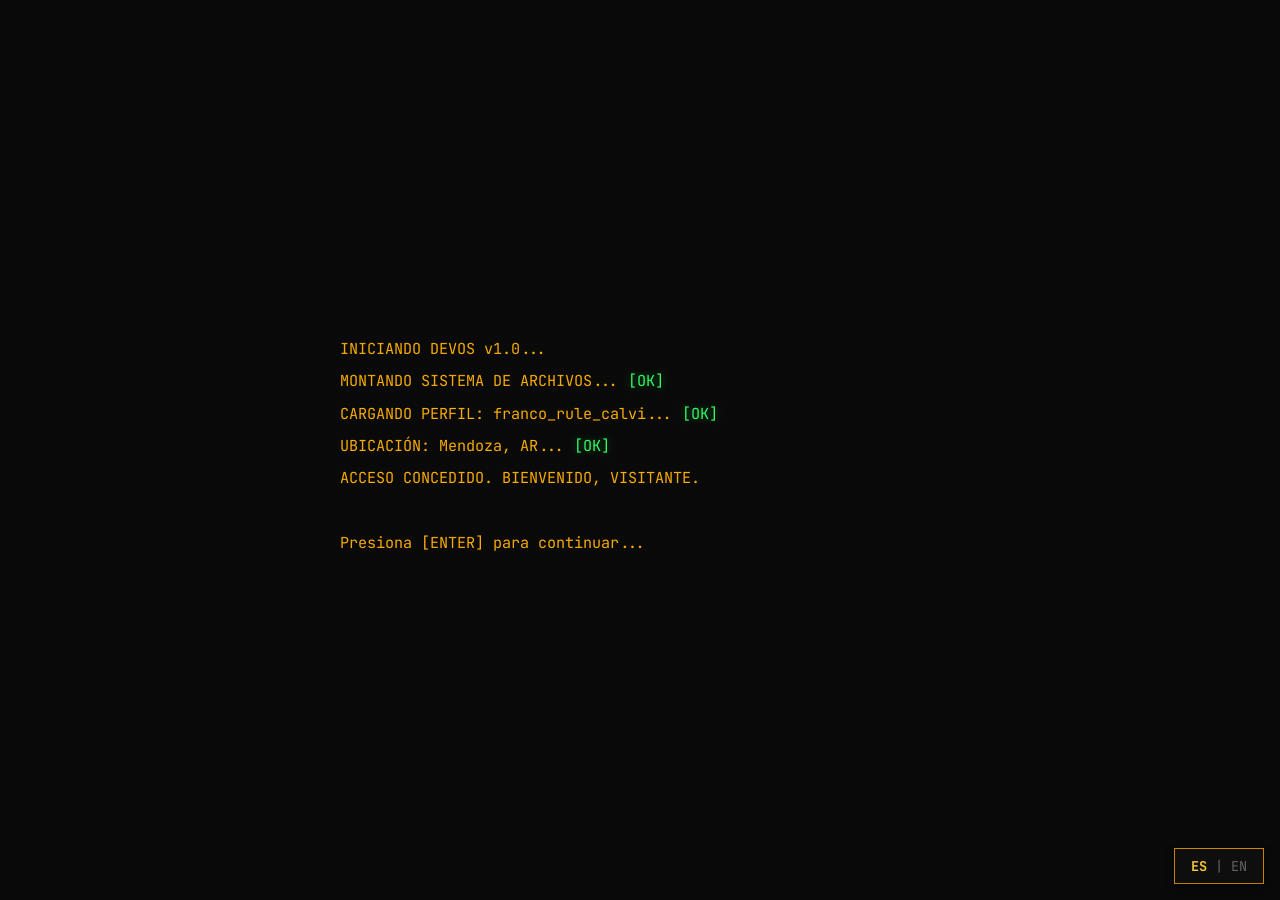
==== public/index.html @ 3027f8ce "Mejora en ASCII art" ====
<!DOCTYPE html>
<html lang="es">
<head>
    <meta charset="UTF-8">
    <meta name="viewport" content="width=device-width, initial-scale=1.0">
    <meta name="description" content="Desarrollador Backend especializado en Laravel, PHP y procesamiento de datos">
    <title>franco@dev - Backend Developer | Laravel | Data Processing</title>
    <link rel="preconnect" href="https://fonts.googleapis.com">
    <link rel="preconnect" href="https://fonts.gstatic.com" crossorigin>
    <link href="https://fonts.googleapis.com/css2?family=JetBrains+Mono:wght@400;500;700&display=swap" rel="stylesheet">
    <link rel="stylesheet" href="styles.css">
</head>
<body>
    <!-- Language Toggle -->
    <button id="lang-toggle" class="lang-toggle" aria-label="Cambiar idioma">
        <span class="lang-current" data-lang="es">ES</span>
        <span class="lang-separator">|</span>
        <span class="lang-option" data-lang="en">EN</span>
    </button>

    <!-- Boot Screen -->
    <div id="boot-screen" class="boot-screen">
        <div class="boot-content">
            <div class="boot-line" data-i18n="boot.init">INICIANDO DEVOS v1.0...</div>
            <div class="boot-line"><span data-i18n="boot.mount">MONTANDO SISTEMA DE ARCHIVOS</span>... <span class="success">[OK]</span></div>
            <div class="boot-line"><span data-i18n="boot.loading">CARGANDO PERFIL</span>: franco_rule_calvi... <span class="success">[OK]</span></div>
            <div class="boot-line"><span data-i18n="boot.location">UBICACIÓN</span>: Mendoza, AR... <span class="success">[OK]</span></div>
            <div class="boot-line" data-i18n="boot.access">ACCESO CONCEDIDO. BIENVENIDO, VISITANTE.</div>
            <div class="boot-line">&nbsp;</div>
            <div class="boot-line blink" data-i18n="boot.press">Presiona [ENTER] para continuar...</div>
        </div>
    </div>

    <!-- Main Terminal -->
    <div id="terminal" class="terminal hidden">
        <!-- Hero Header with FRC ASCII -->
        <header class="hero-header">
            <div class="frc-ascii">      ___           ___           ___     
     /\__\         /\  \         /\__\    
    /:/ _/_       /::\  \       /:/  /    
   /:/ /\__\     /:/\:\__\     /:/  /     
  /:/ /:/  /    /:/ /:/  /    /:/  /  ___ 
 /:/_/:/  /    /:/_/:/__/___ /:/__/  /\__\
 \:\/:/  /     \:\/:::::/  / \:\  \ /:/  /
  \::/__/       \::/~~/~~~~   \:\  /:/  / 
   \:\  \        \:\~~\        \:\/:/  /  
    \:\__\        \:\__\        \::/  /   
     \/__/         \/__/         \/__/    </div>
            <div class="hero-content">
                <div class="hero-prompt">franco@dev:~$ <span class="command">whoami</span></div>
                <h1 class="hero-name">Franco Rule Calvi</h1>
                <p class="hero-tagline">
                    <span>Backend Developer</span>
                    <span class="separator">|</span>
                    <span>Laravel</span>
                    <span class="separator">|</span>
                    <span>Data Processing</span>
                </p>
            </div>
        </header>

        <!-- Legacy tagline (hidden, kept for JS compatibility) -->
        <h1 class="tagline" data-i18n-key="tagline" style="display: none;">Backend Developer | Laravel | Data Processing</h1>

        <!-- About Section -->
        <section class="section" id="about">
            <div class="command-line">
                <span class="prompt">franco@dev:~$</span>
                <span class="command">cat about.txt</span>
                <span class="section-separator"></span>
            </div>
            <div class="output">
                <noscript>
                    <span>La curiosidad es mi motor principal. No me conformo con 'que funcione' - quiero entender POR QUÉ funciona.</span>
                    <span>Soy un firme creyente de que el compromiso y la empatía son los mejores aliados en el trabajo en equipo.</span>
                    <span>En el código encuentro el equilibrio perfecto entre lógica, creatividad y utilidad.</span>
                    <span>Ubicación: Mendoza, Argentina | Idiomas: Español (nativo) | English (upper-intermediate)</span>
                    <span><a href="mailto:hola@frulecalvi.ar" class="contact-link">hola@frulecalvi.ar</a></span>
                </noscript>
                <div class="typewriter" data-i18n-key="about.curiosity"></div>
                <div class="typewriter-spacer delay-1"></div>
                <div class="typewriter delay-1" data-i18n-key="about.teamwork"></div>
                <div class="typewriter-spacer delay-2"></div>
                <div class="typewriter delay-2" data-i18n-key="about.balance"></div>
                <div class="typewriter-spacer delay-3"></div>
                <div class="typewriter delay-3" data-i18n-key="about.locationFull" data-prefix-i18n="about.locationLabel"></div>
                <div class="typewriter delay-3" data-i18n-key="about.languagesFull" data-prefix-i18n="about.languagesLabel"></div>
            </div>
        </section>

        <!-- Formation Section -->
        <section class="section" id="formation">
            <div class="command-line">
                <span class="prompt">franco@dev:~$</span>
                <span class="command">cat education.md</span>
                <span class="section-separator"></span>
            </div>
            <div class="output">
                <noscript>
                    <div class="formation-block">
                        <h3>CAMINO AUTODIDACTA</h3>
                        <div>Inicié en 2005, a los 13 años, con un CD del viejo SuSE Linux que llegó a casa.</div>
                        <div>Aprendí leyendo manpages con conexión dial-up. Durante mi adolescencia mantuve un blog sobre Linux y participé en foros e intercambios con la comunidad de blogueros de Linux en español.</div>
                        <div>Mi paso por la Escuela de Comercio Martín Zapata (UNCuyo) me introdujo al mundo de la web y el desarrollo de aplicaciones, consolidando mi camino en la programación.</div>
                    </div>
                    <div class="formation-block">
                        <h3>FORMACIÓN ACADÉMICA</h3>
                        <div>Actualmente me encuentro cursando la Licenciatura en Análisis y Gestión de Datos en la Universidad Nacional de San Luis.</div>
                    </div>
                </noscript>
                <div class="formation-block">
                    <h3 class="typewriter" data-i18n-key="formation.selfTaught.title"></h3>
                    <div class="typewriter delay-1" data-i18n-key="formation.selfTaught.desc1"></div>
                    <div class="typewriter delay-2" data-i18n-key="formation.selfTaught.desc2"></div>
                    <div class="typewriter delay-3" data-i18n-key="formation.selfTaught.desc3"></div>
                </div>
                <div class="formation-block">
                    <h3 class="typewriter delay-2" data-i18n-key="formation.academic.title"></h3>
                    <div class="typewriter delay-3" data-i18n-key="formation.academic.desc1"></div>
                </div>
            </div>
        </section>

        <!-- Stack Section -->
        <section class="section" id="stack">
            <div class="command-line">
                <span class="prompt">franco@dev:~$</span>
                <span class="command">ls -la stack/</span>
                <span class="section-separator"></span>
            </div>
            <div class="output">
                <div class="stack-category">
                    <span class="stack-category-icon">◈</span>
                    <span class="stack-category-title" data-i18n-key="stack.coreTitle">Core Technologies</span>
                    <span class="stack-category-count">7 items</span>
                </div>
                <noscript>
                    <div class="file-entry principal">
                        <span class="permissions">-rwxr-xr-x</span>
                        <span class="filename">php8</span>
                        <span class="progress-bar"><span class="fill" style="width: 100%"></span></span>
                        <span class="level">Experiencia sólida</span>
                    </div>
                    <div class="file-entry principal">
                        <span class="permissions">-rwxr-xr-x</span>
                        <span class="filename">laravel</span>
                        <span class="progress-bar"><span class="fill" style="width: 85%"></span></span>
                        <span class="level">Framework principal</span>
                    </div>
                    <div class="file-entry principal">
                        <span class="permissions">-rwxr-x---</span>
                        <span class="filename">mysql/rdbms</span>
                        <span class="progress-bar"><span class="fill" style="width: 80%"></span></span>
                        <span class="level">Diseño y optimización</span>
                    </div>
                    <div class="file-entry principal">
                        <span class="permissions">-rwxrwxrwx</span>
                        <span class="filename">linux</span>
                        <span class="progress-bar"><span class="fill" style="width: 85%"></span></span>
                        <span class="level">Daily driver</span>
                    </div>
                    <div class="file-entry principal">
                        <span class="permissions">-rwxr-xr-x</span>
                        <span class="filename">git</span>
                        <span class="progress-bar"><span class="fill" style="width: 90%"></span></span>
                        <span class="level">Colaboración</span>
                    </div>
                    <div class="file-entry principal">
                        <span class="permissions">-rwxr-x---</span>
                        <span class="filename">docker</span>
                        <span class="progress-bar"><span class="fill" style="width: 75%"></span></span>
                        <span class="level">Contenedores</span>
                    </div>
                    <div class="file-entry principal">
                        <span class="permissions">-rwxr-xr-x</span>
                        <span class="filename">phpunit</span>
                        <span class="progress-bar"><span class="fill" style="width: 60%"></span></span>
                        <span class="level">TDD</span>
                    </div>
                </noscript>
                <div class="file-entry principal">
                    <span class="permissions">-rwxr-xr-x</span>
                    <span class="filename">php8</span>
                    <span class="progress-bar"><span class="fill" style="width: 100%"></span></span>
                    <span class="level" data-i18n-key="stack.principal.0.level">Experiencia sólida</span>
                </div>
                <div class="file-entry principal">
                    <span class="permissions">-rwxr-xr-x</span>
                    <span class="filename">laravel</span>
                    <span class="progress-bar"><span class="fill" style="width: 85%"></span></span>
                    <span class="level" data-i18n-key="stack.principal.1.level">Framework principal</span>
                </div>
                <div class="file-entry principal">
                    <span class="permissions">-rwxr-x---</span>
                    <span class="filename">mysql/rdbms</span>
                    <span class="progress-bar"><span class="fill" style="width: 80%"></span></span>
                    <span class="level" data-i18n-key="stack.principal.2.level">Diseño y optimización</span>
                </div>
                <div class="file-entry principal">
                    <span class="permissions">-rwxrwxrwx</span>
                    <span class="filename">linux</span>
                    <span class="progress-bar"><span class="fill" style="width: 85%"></span></span>
                    <span class="level" data-i18n-key="stack.principal.3.level">Daily driver</span>
                </div>
                <div class="file-entry principal">
                    <span class="permissions">-rwxr-xr-x</span>
                    <span class="filename">git</span>
                    <span class="progress-bar"><span class="fill" style="width: 90%"></span></span>
                    <span class="level" data-i18n-key="stack.principal.4.level">Colaboración</span>
                </div>
                <div class="file-entry principal">
                    <span class="permissions">-rwxr-x---</span>
                    <span class="filename">docker</span>
                    <span class="progress-bar"><span class="fill" style="width: 75%"></span></span>
                    <span class="level" data-i18n-key="stack.principal.5.level">Contenedores</span>
                </div>
                <div class="file-entry principal">
                    <span class="permissions">-rwxr-xr-x</span>
                    <span class="filename">phpunit</span>
                    <span class="progress-bar"><span class="fill" style="width: 60%"></span></span>
                    <span class="level" data-i18n-key="stack.principal.6.level">TDD</span>
                </div>

                <div class="stack-category">
                    <span class="stack-category-icon">◇</span>
                    <span class="stack-category-title" data-i18n-key="stack.toolsTitle">Tools & Others</span>
                    <span class="stack-category-count">6 items</span>
                </div>
                <noscript>
                    <div class="file-entry secondary">
                        <span class="permissions">-rwxr-xr-x</span>
                        <span class="filename">bash</span>
                        <span class="progress-bar"><span class="fill" style="width: 55%"></span></span>
                        <span class="level">Automatización</span>
                    </div>
                    <div class="file-entry secondary">
                        <span class="permissions">-r-xr-x---</span>
                        <span class="filename">jenkins</span>
                        <span class="progress-bar"><span class="fill" style="width: 50%"></span></span>
                        <span class="level">CI/CD pipelines</span>
                    </div>
                    <div class="file-entry secondary">
                        <span class="permissions">-r--r--r--</span>
                        <span class="filename">gcp</span>
                        <span class="progress-bar"><span class="fill" style="width: 35%"></span></span>
                        <span class="level">Google Cloud</span>
                    </div>
                    <div class="file-entry secondary">
                        <span class="permissions">-rwxr-xr-x</span>
                        <span class="filename">python</span>
                        <span class="progress-bar"><span class="fill" style="width: 35%"></span></span>
                        <span class="level">BigQuery, scraping & data analysis</span>
                    </div>
                    <div class="file-entry secondary">
                        <span class="permissions">-r-xr-xr-x</span>
                        <span class="filename">nginx/apache</span>
                        <span class="progress-bar"><span class="fill" style="width: 50%"></span></span>
                        <span class="level">Servidores web</span>
                    </div>
                    <div class="file-entry secondary">
                        <span class="permissions">-rwxr-xr--</span>
                        <span class="filename">react/vue</span>
                        <span class="progress-bar"><span class="fill" style="width: 40%"></span></span>
                        <span class="level">Frontend básico</span>
                    </div>
                </noscript>
                <div class="file-entry secondary">
                    <span class="permissions">-rwxr-xr-x</span>
                    <span class="filename">bash</span>
                    <span class="progress-bar"><span class="fill" style="width: 55%"></span></span>
                    <span class="level" data-i18n-key="stack.secondary.0.level">Automatización</span>
                </div>
                <div class="file-entry secondary">
                    <span class="permissions">-r-xr-x---</span>
                    <span class="filename">jenkins</span>
                    <span class="progress-bar"><span class="fill" style="width: 50%"></span></span>
                    <span class="level" data-i18n-key="stack.secondary.1.level">CI/CD pipelines</span>
                </div>
                <div class="file-entry secondary">
                    <span class="permissions">-r--r--r--</span>
                    <span class="filename">gcp</span>
                    <span class="progress-bar"><span class="fill" style="width: 35%"></span></span>
                    <span class="level" data-i18n-key="stack.secondary.2.level">Google Cloud</span>
                </div>
                <div class="file-entry secondary">
                    <span class="permissions">-rwxr-xr-x</span>
                    <span class="filename">python</span>
                    <span class="progress-bar"><span class="fill" style="width: 35%"></span></span>
                    <span class="level" data-i18n-key="stack.secondary.3.level">BigQuery, scraping & data analysis</span>
                </div>
                <div class="file-entry secondary">
                    <span class="permissions">-r-xr-xr-x</span>
                    <span class="filename">nginx/apache</span>
                    <span class="progress-bar"><span class="fill" style="width: 50%"></span></span>
                    <span class="level" data-i18n-key="stack.secondary.4.level">Servidores web</span>
                </div>
                <div class="file-entry secondary">
                    <span class="permissions">-rwxr-xr--</span>
                    <span class="filename">react/vue</span>
                    <span class="progress-bar"><span class="fill" style="width: 40%"></span></span>
                    <span class="level" data-i18n-key="stack.secondary.5.level">Frontend básico</span>
                </div>
            </div>
        </section>

        <!-- Methodology Section -->
        <section class="section" id="methodology">
            <div class="command-line">
                <span class="prompt">franco@dev:~$</span>
                <span class="command">cat methodology.md</span>
                <span class="section-separator"></span>
            </div>
            <div class="output">
                <noscript>
                    <div class="methodology-block">
                        <h3>PENSAMIENTO LÓGICO</h3>
                        <div>Abordo los problemas analizando primero, escribiendo el código después. Una hora de diseño ahorra diez de debugging.</div>
                    </div>
                    <div class="methodology-block">
                        <h3>BUENAS PRÁCTICAS</h3>
                        <div>Código limpio, documentado y testeable. Uso TDD con PHPUnit para asegurar calidad desde el inicio.</div>
                    </div>
                    <div class="methodology-block">
                        <h3>LINUX COMO ENTORNO</h3>
                        <div>Uso Linux diariamente. Trabajar cerca del sistema me permite entender mejor la infraestructura que sostiene las aplicaciones.</div>
                    </div>
                    <div class="methodology-block">
                        <h3>COLABORACIÓN</h3>
                        <div>Git para control de versiones. Apuesto a la revisión constructiva del código y la comunicación clara con el equipo.</div>
                    </div>
                </noscript>
                <div class="methodology-block">
                    <h3 class="typewriter" data-i18n-key="methodology.logical.title"></h3>
                    <div class="typewriter delay-1" data-i18n-key="methodology.logical.desc"></div>
                </div>
                <div class="methodology-block">
                    <h3 class="typewriter delay-1" data-i18n-key="methodology.practices.title"></h3>
                    <div class="typewriter delay-2" data-i18n-key="methodology.practices.desc"></div>
                </div>
                <div class="methodology-block">
                    <h3 class="typewriter delay-2" data-i18n-key="methodology.linux.title"></h3>
                    <div class="typewriter delay-3" data-i18n-key="methodology.linux.desc"></div>
                </div>
                <div class="methodology-block">
                    <h3 class="typewriter delay-3" data-i18n-key="methodology.collaboration.title"></h3>
                    <div class="typewriter delay-3" data-i18n-key="methodology.collaboration.desc"></div>
                </div>
            </div>
        </section>

        <!-- Achievements Section -->
        <section class="section" id="achievements">
            <div class="command-line">
                <span class="prompt">franco@dev:~$</span>
                <span class="command">cat achievements.log</span>
                <span class="section-separator"></span>
            </div>
            <div class="output">
                <noscript>
                    <div class="log-entry">
                        <span class="timestamp">[2023-Presente]</span>
                        <span class="log-title"># ECOSÍNTESIS - Híbrido</span>
                        <div class="log-content">
                            <div>Diseño y desarrollo de sistema de reservas multipropósito</div>
                            <div>Pipeline CI/CD automatizado con Docker + Jenkins</div>
                            <div>Proyectos de web scraping usando Python, Bash, RDB, GCP</div>
                        </div>
                    </div>
                    <div class="log-entry">
                        <span class="timestamp">[2023-2026]</span>
                        <span class="log-title"># IDEALSUR - Desarrollador Backend (Remoto)</span>
                        <div class="log-content">
                            <div>Optimización de procesamiento de datos a gran escala con PHP + Bash + BigQuery</div>
                            <div>Implementación de soluciones Laravel para servicios de atención al cliente</div>
                            <div>Mejoras en CRM corporativo optimizando código server-side</div>
                        </div>
                    </div>
                    <div class="log-entry">
                        <span class="timestamp">[2010-2013]</span>
                        <span class="log-title"># CIRCLAN - Desarrollador Fullstack</span>
                        <div class="log-content">
                            <div>Desarrollo de sitios para diversos clientes usando WordPress, Joomla, PHP, MySQL, JS, HTML, CSS</div>
                            <div>Soluciones a medida permitiendo autogestión de contenido por parte de clientes</div>
                        </div>
                    </div>
                </noscript>
                <div class="log-entry">
                    <span class="timestamp">[<span data-i18n-key="achievements.ecosintesis.period">2023-Presente</span>]</span>
                    <span class="log-title"># <a class="contact-link" href="https://ecosintesis.com.ar" target="_blank">ECOSÍNTESIS</a> — <span data-i18n-key="achievements.ecosintesis.location">Híbrido</span></span>
                    <div class="log-content">
                        <div class="typewriter delay-1" data-i18n-key="achievements.ecosintesis.items.0"></div>
                        <div class="typewriter delay-2" data-i18n-key="achievements.ecosintesis.items.1"></div>
                        <div class="typewriter delay-2" data-i18n-key="achievements.ecosintesis.items.2"></div>
                    </div>
                </div>
                <div class="log-entry">
                    <span class="timestamp">[<span data-i18n-key="achievements.idealsur.period">2023-2026</span>]</span>
                    <span class="log-title"># <a class="contact-link" href="https://idealsur.com" target="_blank">IDEALSUR</a> — <span data-i18n-key="achievements.idealsur.role">Desarrollador Backend</span> (<span data-i18n-key="achievements.idealsur.location">Remoto</span>)</span>
                    <div class="log-content">
                        <div class="typewriter" data-i18n-key="achievements.idealsur.items.0"></div>
                        <div class="typewriter delay-1" data-i18n-key="achievements.idealsur.items.1"></div>
                        <div class="typewriter delay-1" data-i18n-key="achievements.idealsur.items.2"></div>
                    </div>
                </div>
                <div class="log-entry">
                    <span class="timestamp">[2010-2013]</span>
                    <span class="log-title"># CIRCLAN — <span data-i18n-key="achievements.circlan.role">Desarrollador Fullstack</span></span>
                    <div class="log-content">
                        <div class="typewriter delay-2" data-i18n-key="achievements.circlan.items.0"></div>
                        <div class="typewriter delay-3" data-i18n-key="achievements.circlan.items.1"></div>
                    </div>
                </div>
            </div>
        </section>

        <!-- Contact Section -->
        <section class="section" id="contact">
            <div class="command-line">
                <span class="prompt">franco@dev:~$</span>
                <span class="command">./contact --connect</span>
                <span class="section-separator"></span>
            </div>
            <div class="output">
                <noscript>
                    <div class="contact-line">
                        <span class="contact-label">email:</span><a href="mailto:hola@frulecalvi.ar" class="contact-link">hola@frulecalvi.ar</a>
                    </div>
                    <div class="contact-line">
                        <span class="contact-label">linkedin:</span><a href="https://linkedin.com/in/frulecalvi" target="_blank" class="contact-link">linkedin.com/in/frulecalvi</a>
                    </div>
                    <div class="contact-line">
                        <span class="contact-label">github:</span><a href="https://github.com/frulecalvi" target="_blank" class="contact-link">github.com/frulecalvi</a>
                    </div>
                    <div class="contact-line">
                        <span class="contact-label">telegram:</span><a href="https://t.me/frulecalvi" target="_blank" class="contact-link">@frulecalvi</a>
                    </div>
                    <div class="contact-line">
                        <span class="contact-label">ubicación:</span><span class="contact-value">Mendoza, Argentina</span>
                    </div>
                    <div style="height: 0.5rem;"></div>
                    <div>¿Tenés un proyecto o idea en mente? Escribime y charlamos.</div>
                    <div style="height: 0.5rem;"></div>
                </noscript>
                <div class="contact-line">
                    <span class="contact-label" data-i18n-key="contact.email">email:</span><a href="mailto:hola@frulecalvi.ar" class="contact-link">hola@frulecalvi.ar</a>
                </div>
                <div class="contact-line">
                    <span class="contact-label" data-i18n-key="contact.linkedin">linkedin:</span><a href="https://linkedin.com/in/frulecalvi" target="_blank" class="contact-link">linkedin.com/in/frulecalvi</a>
                </div>
                <div class="contact-line">
                    <span class="contact-label" data-i18n-key="contact.github">github:</span><a href="https://github.com/frulecalvi" target="_blank" class="contact-link">github.com/frulecalvi</a>
                </div>
                <div class="contact-line">
                    <span class="contact-label" data-i18n-key="contact.telegram">telegram:</span><a href="https://t.me/frulecalvi" target="_blank" class="contact-link">@frulecalvi</a>
                </div>
                <div class="contact-line">
                    <span class="contact-label" data-i18n-key="contact.location">ubicación:</span><span class="contact-value">Mendoza, Argentina</span>
                </div>
                <div class="typewriter spacer-text" data-text=" "></div>
                <div class="typewriter" data-i18n-key="contact.invitation"></div>
                <div class="typewriter spacer-text" data-text=" "></div>
            </div>
        </section>

        <!-- Interactive Prompt -->
        <section class="section interactive" id="interactive">
            <div class="command-line">
                <span class="prompt">franco@dev:~$</span>
                <span class="input-wrapper" id="terminal-input-wrapper"><span class="input-cursor" contenteditable="true" spellcheck="false"></span><span class="cursor">_</span></span>
            </div>
            <div id="command-output" class="output hidden"></div>
        </section>

        <!-- Footer -->
        <footer class="footer">
            <div class="footer-line">
                <span class="dim">DEVOS v1.0 — Franco Rule Calvi — 2026</span>
            </div>
        </footer>
    </div>

    <script src="script.js"></script>
</body>
</html>
---- public/styles.css ----
/* ===== CSS Variables ===== */
:root {
    --bg-primary: #0a0a0a;
    --bg-secondary: #0f0f0f;
    --bg-tertiary: #1a1a1a;
    --bg-quaternary: #252525;
    
    --text-amber: #ffb000;
    --text-amber-dim: #cc8800;
    --text-amber-bright: #ffcc33;
    --text-amber-glow: rgba(255, 176, 0, 0.4);
    
    --text-cyan: #00d4ff;
    --text-cyan-dim: #0099bb;
    --text-cyan-glow: rgba(0, 212, 255, 0.3);
    
    --text-dim: #666666;
    --text-dimmer: #444444;
    --text-white: #eeeeee;
    --text-white-dim: #aaaaaa;
    
    --error: #ff4444;
    --error-glow: rgba(255, 68, 68, 0.4);
    --success: #33ff66;
    --success-dim: #22cc44;
    
    --border-subtle: #222222;
    --border-active: #333333;
    
    --font-mono: 'JetBrains Mono', 'Fira Code', 'Courier New', monospace;
    --cursor-blink: blink 1s step-end infinite;
    
    --transition-fast: 0.15s ease;
    --transition-medium: 0.25s ease;
    --transition-slow: 0.4s ease;
    
    --glow-amber: 0 0 20px var(--text-amber-glow);
    --glow-cyan: 0 0 15px var(--text-cyan-glow);
}

/* ===== CRT Scanline Effect ===== */
body::before {
    content: "";
    position: fixed;
    top: 0;
    left: 0;
    width: 100%;
    height: 100%;
    background: repeating-linear-gradient(
        0deg,
        rgba(0, 0, 0, 0.11),
        rgba(0, 0, 0, 0.11) 1px,
        transparent 1px,
        transparent 2px
    );
    pointer-events: none;
    z-index: 9998;
    opacity: 0.6;
}

/* ===== CRT Flicker Animation ===== */
@keyframes crtFlicker {
    0% { opacity: 0.97; }
    5% { opacity: 0.95; }
    10% { opacity: 0.97; }
    15% { opacity: 0.94; }
    20% { opacity: 0.98; }
    100% { opacity: 0.97; }
}

.terminal {
    animation: crtFlicker 4s infinite;
}

/* ===== Language Toggle ===== */
.lang-toggle {
    position: fixed;
    bottom: 1rem;
    right: 1rem;
    z-index: 1001;
    background-color: var(--bg-secondary);
    border: 1px solid var(--text-amber-dim);
    color: var(--text-amber);
    padding: 0.5rem 1rem;
    font-family: var(--font-mono);
    font-size: 0.85rem;
    cursor: pointer;
    transition: all var(--transition-medium);
    display: flex;
    align-items: center;
    gap: 0.5rem;
    box-shadow: 0 2px 8px rgba(0, 0, 0, 0.4);
}

.lang-toggle:hover {
    background-color: var(--bg-tertiary);
    border-color: var(--text-amber);
    color: var(--text-amber-bright);
    box-shadow: 0 0 15px var(--text-amber-glow);
    transform: translateY(-1px);
}

.lang-current {
    font-weight: 700;
    color: var(--text-amber-bright);
}

.lang-separator {
    color: var(--text-dim);
}

.lang-option {
    color: var(--text-dim);
    transition: color var(--transition-fast);
}

/* ===== Reset & Base ===== */
* {
    margin: 0;
    padding: 0;
    box-sizing: border-box;
}

html {
    font-size: 16px;
    scroll-behavior: smooth;
}

body {
    font-family: var(--font-mono);
    background-color: var(--bg-primary);
    color: var(--text-amber);
    line-height: 1.6;
    min-height: 100vh;
    overflow-x: hidden;
}

/* ===== Boot Screen ===== */
.boot-screen {
    position: fixed;
    top: 0;
    left: 0;
    width: 100%;
    height: 100%;
    background-color: var(--bg-primary);
    z-index: 1000;
    display: flex;
    align-items: center;
    justify-content: center;
    padding: 2rem;
}

.boot-content {
    max-width: 600px;
    width: 100%;
}

.boot-line {
    font-size: 0.95rem;
    margin-bottom: 0.5rem;
    opacity: 0;
    animation: fadeIn 0.3s ease forwards;
}

.boot-line:nth-child(1) { animation-delay: 0.2s; }
.boot-line:nth-child(2) { animation-delay: 0.6s; }
.boot-line:nth-child(3) { animation-delay: 1.0s; }
.boot-line:nth-child(4) { animation-delay: 1.4s; }
.boot-line:nth-child(5) { animation-delay: 1.8s; }
.boot-line:nth-child(6) { animation-delay: 2.2s; }
.boot-line:nth-child(7) { animation-delay: 2.6s; }

.boot-line .success {
    color: var(--success);
    text-shadow: 0 0 8px rgba(51, 255, 102, 0.4);
}

.boot-line.blink {
    animation: fadeIn 0.3s ease forwards, blink 1s step-end infinite;
    animation-delay: 2.6s, 3s;
}

/* ===== Terminal ===== */
.terminal {
    max-width: 950px;
    margin: 0 auto;
    padding: 2rem;
    min-height: 100vh;
}

.terminal.hidden {
    display: none;
}

/* ===== Hero Header with FRC ASCII ===== */
.hero-header {
    margin-bottom: 3rem;
    padding: 2rem 0;
    border-bottom: 2px solid var(--border-subtle);
    position: relative;
}

.hero-header::after {
    content: '';
    position: absolute;
    bottom: -2px;
    left: 0;
    width: 100%;
    height: 2px;
    background: linear-gradient(90deg, var(--text-cyan) 0%, var(--text-amber) 50%, transparent 100%);
    opacity: 0.6;
}

.frc-ascii {
    font-size: 0.60rem;
    line-height: 1;
    color: var(--text-cyan);
    margin-bottom: 2rem;
    white-space: pre;
    overflow: hidden;
    opacity: 0;
    animation: fadeIn 0.8s ease forwards;
    animation-delay: 0.3s;
    text-shadow: 0 0 10px var(--text-cyan-glow);
    letter-spacing: 0;
}

.hero-content {
    padding-left: 1rem;
    border-left: 3px solid var(--text-amber-dim);
    transition: border-color var(--transition-medium);
}

.hero-content:hover {
    border-left-color: var(--text-amber);
}

.hero-prompt {
    color: var(--text-cyan);
    font-weight: 700;
    font-size: 1.1rem;
    margin-bottom: 0.75rem;
    display: flex;
    align-items: center;
    gap: 0.5rem;
}

.hero-prompt::before {
    content: '►';
    color: var(--text-amber);
    font-size: 0.8rem;
    animation: pulse 2s ease-in-out infinite;
}

@keyframes pulse {
    0%, 100% { opacity: 1; }
    50% { opacity: 0.5; }
}

.hero-name {
    font-size: 1.8rem;
    font-weight: 700;
    color: var(--text-amber-bright);
    margin-bottom: 0.5rem;
    letter-spacing: 1px;
}

.hero-tagline {
    font-size: 1rem;
    color: var(--text-white-dim);
    font-weight: 400;
}

.hero-tagline .separator {
    color: var(--text-amber-dim);
    margin: 0 0.5rem;
}

/* ===== Tagline (Legacy - keeping for compatibility) ===== */
.tagline {
    display: none;
}

/* ===== Sections ===== */
.section {
    margin-bottom: 3rem;
    opacity: 0;
    transform: translateY(20px);
    transition: opacity 0.6s ease, transform 0.6s ease;
    position: relative;
}

.section.visible {
    opacity: 1;
    transform: translateY(0);
}

/* Section Window Styling */
.section::before {
    content: '';
    position: absolute;
    top: -0.5rem;
    left: -1rem;
    right: -1rem;
    bottom: -1.5rem;
    border: 1px solid transparent;
    border-radius: 4px;
    transition: all var(--transition-medium);
    pointer-events: none;
}

.section.visible:hover::before {
    border-color: var(--border-subtle);
    background: linear-gradient(135deg, rgba(0, 212, 255, 0.02) 0%, transparent 50%);
}

.section.interactive.visible:hover::before {
    border-color: transparent;
    background: none;
}

.section.active::before {
    border-color: var(--border-active);
    background: linear-gradient(135deg, rgba(0, 212, 255, 0.04) 0%, transparent 60%);
    box-shadow: inset 0 0 30px rgba(0, 212, 255, 0.03);
}

/* ===== Command Line ===== */
.command-line {
    display: flex;
    align-items: center;
    gap: 0.5rem;
    margin-bottom: 1rem;
    flex-wrap: nowrap;
    padding: 0.5rem 0;
}

.section.active .command-line {
    position: relative;
}

.section.active .command-line::before {
    content: '';
    position: absolute;
    left: -1rem;
    top: 50%;
    transform: translateY(-50%);
    width: 3px;
    height: 60%;
    background: var(--text-amber);
    border-radius: 2px;
    box-shadow: 0 0 10px var(--text-amber-glow);
}

.section-separator {
    flex-grow: 1;
    position: relative;
    height: 1em;
    margin-left: 0.5rem;
    min-width: 20px;
}

.section-separator::after {
    content: '▓▓▓▓▓▓▓▓▓▓▓▓▓▓▓▓▓▓▓▓▓▓▓▓▓▓▓▓▓▓▓▓▓▓▓▓▓▓▓▓▓▓▓▓▓▓▓▓▓▓▓▓▓▓▓▓▓▓▓▓▓▓▓▓▓▓▓▓▓▓▓▓▓▓▓▓▓▓▓▓▓▓▓▓▓▓▓▓▓▓▓▓▓▓▓▓▓▓▓▓▓▓▓▓▓▓▓▓▓▓▓▓▓▓▓▓▓▓▓▓▓▓▓▓▓▓▓▓▓▓▓▓▓▓▓▓▓▓▓▓▓▓▓▓▓▓▓▓▓▓▓▓▓▓▓▓';
    position: absolute;
    left: 0;
    top: 0;
    font-size: 0.65rem;
    color: var(--text-dimmer);
    opacity: 0.3;
    white-space: nowrap;
    overflow: hidden;
    width: 100%;
    letter-spacing: 0;
}

.command-line.spacer {
    margin-top: 2rem;
}

.prompt {
    color: var(--text-cyan);
    font-weight: 700;
    white-space: nowrap;
    font-size: 0.95rem;
    transition: all var(--transition-fast);
}

.section.active .prompt {
    color: var(--text-cyan);
    text-shadow: var(--glow-cyan);
}

.command {
    color: var(--text-white);
    font-weight: 400;
    font-size: 0.95rem;
}

/* Section type indicators */
.command-line .section-indicator {
    color: var(--text-dim);
    font-size: 0.8rem;
    margin-left: auto;
    opacity: 0;
    transition: opacity var(--transition-medium);
}

.section:hover .section-indicator {
    opacity: 0.6;
}

/* ===== Output ===== */
.output {
    padding-left: 0;
    margin-left: 0.5rem;
}

.js-enabled noscript {
    display: none;
}

/* ===== Typewriter Effect ===== */
.typewriter {
    overflow: hidden;
    white-space: pre-wrap;
    word-break: break-word;
}

.typewriter.typing {
    animation: typing 0.05s steps(1, end);
}

.typewriter.completed {
    border-right: none;
}

/* Delays for staggered animations */
.delay-1 { animation-delay: 0.8s !important; }
.delay-2 { animation-delay: 1.6s !important; }
.delay-3 { animation-delay: 2.4s !important; }
.delay-4 { animation-delay: 3.2s !important; }

/* ===== File Entries (Stack Section) ===== */
.file-entry {
    display: grid;
    grid-template-columns: 110px 120px 140px 1fr;
    gap: 1rem;
    align-items: center;
    padding: 0.6rem 0.75rem;
    margin-bottom: 0.25rem;
    border-left: 2px solid transparent;
    transition: all var(--transition-medium);
    border-radius: 0 4px 4px 0;
}

.file-entry:hover {
    background-color: var(--bg-secondary);
    border-left-color: var(--text-amber-dim);
    transform: translateX(4px);
}

.file-entry:hover .filename {
    color: var(--text-amber-bright);
    text-shadow: 0 0 8px var(--text-amber-glow);
}

.file-entry .permissions {
    color: var(--text-dim);
    font-size: 0.85rem;
    font-family: var(--font-mono);
}

.file-entry .filename {
    color: var(--text-amber);
    font-weight: 700;
    font-size: 0.95rem;
    transition: all var(--transition-fast);
}

.file-entry.secondary .filename {
    color: var(--text-amber-dim);
}

.file-entry.secondary:hover .filename {
    color: var(--text-amber);
}

/* Progress Bar Redesign */
.progress-bar {
    display: inline-block;
    width: 100px;
    height: 10px;
    background-color: var(--bg-tertiary);
    border: 1px solid var(--text-dimmer);
    position: relative;
    overflow: hidden;
    border-radius: 2px;
}

.progress-bar::before {
    content: '';
    position: absolute;
    top: 0;
    left: 0;
    right: 0;
    bottom: 0;
    background: repeating-linear-gradient(
        90deg,
        transparent,
        transparent 4px,
        rgba(0, 0, 0, 0.3) 4px,
        rgba(0, 0, 0, 0.3) 8px
    );
    z-index: 2;
}

.progress-bar .fill {
    display: block;
    height: 100%;
    background: linear-gradient(
        90deg,
        var(--text-amber-dim) 0%,
        var(--text-amber) 50%,
        var(--text-amber-bright) 100%
    );
    box-shadow: 0 0 10px var(--text-amber-glow);
    transition: width 1s cubic-bezier(0.4, 0, 0.2, 1);
    position: relative;
    z-index: 1;
}

.progress-bar .fill::after {
    content: '';
    position: absolute;
    top: 0;
    left: 0;
    right: 0;
    height: 50%;
    background: linear-gradient(180deg, rgba(255, 255, 255, 0.2) 0%, transparent 100%);
}

.file-entry.secondary .progress-bar .fill {
    background: linear-gradient(
        90deg,
        var(--text-dimmer) 0%,
        var(--text-amber-dim) 100%
    );
    box-shadow: none;
}

.file-entry .level {
    color: var(--text-dim);
    font-size: 0.85rem;
    transition: color var(--transition-fast);
}

.file-entry:hover .level {
    color: var(--text-white-dim);
}

/* Stack Category Headers */
.stack-category {
    display: flex;
    align-items: center;
    gap: 0.75rem;
    margin: 1.5rem 0 0.75rem 0;
    padding: 0.5rem 0.75rem;
    background: var(--bg-secondary);
    border-radius: 4px;
    border-left: 3px solid var(--text-cyan);
}

.stack-category:first-child {
    margin-top: 0;
}

.stack-category-icon {
    color: var(--text-cyan);
    font-size: 1rem;
}

.stack-category-title {
    color: var(--text-cyan);
    font-weight: 700;
    font-size: 0.9rem;
    text-transform: uppercase;
    letter-spacing: 1px;
}

.stack-category-count {
    color: var(--text-dim);
    font-size: 0.8rem;
    margin-left: auto;
}

/* ===== Methodology Blocks ===== */
.methodology-block {
    margin-bottom: 1.5rem;
    padding: 1rem 1rem 1rem 1.25rem;
    background: linear-gradient(90deg, var(--bg-secondary) 0%, transparent 100%);
    border-left: 2px solid var(--text-cyan-dim);
    border-radius: 0 4px 4px 0;
    transition: all var(--transition-medium);
}

.methodology-block:hover {
    border-left-color: var(--text-cyan);
    background: linear-gradient(90deg, var(--bg-tertiary) 0%, transparent 100%);
}

.methodology-block h3 {
    color: var(--text-cyan);
    font-size: 0.95rem;
    margin-bottom: 0.5rem;
    letter-spacing: 1px;
    font-weight: 700;
    display: flex;
    align-items: center;
    gap: 0.5rem;
}

.methodology-block h3::before {
    content: '#';
    color: var(--text-amber-dim);
    font-weight: 400;
}

.methodology-block div {
    color: var(--text-amber);
    padding-left: 1.5ch;
    line-height: 1.7;
}

/* ===== Formation Blocks ===== */
.formation-block {
    margin-bottom: 1.5rem;
    padding: 1rem;
    background: var(--bg-secondary);
    border-radius: 4px;
    border: 1px solid var(--border-subtle);
    transition: all var(--transition-medium);
}

.formation-block:hover {
    border-color: var(--border-active);
    box-shadow: 0 4px 20px rgba(0, 0, 0, 0.3);
}

.formation-block h3 {
    color: var(--text-cyan);
    font-size: 0.95rem;
    margin-bottom: 0.75rem;
    letter-spacing: 1px;
    font-weight: 700;
    border-bottom: 1px solid var(--border-subtle);
    padding-bottom: 0.5rem;
    display: flex;
    align-items: center;
    gap: 0.5rem;
}

.formation-block h3::before {
    content: '#';
    color: var(--text-amber-dim);
    font-weight: 400;
}

.formation-block div {
    color: var(--text-amber);
    padding-left: 2ch;
    margin-bottom: 0.4rem;
    line-height: 1.6;
    position: relative;
}

.formation-block div::before {
    content: '>';
    position: absolute;
    left: 0;
    color: var(--text-amber-dim);
}

/* ===== Log Entries (Achievements) ===== */
.log-entry {
    margin-bottom: 1.75rem;
    padding: 1.25rem;
    background-color: var(--bg-secondary);
    border-left: 3px solid var(--text-amber);
    border-radius: 0 6px 6px 0;
    transition: all var(--transition-medium);
    position: relative;
    overflow: hidden;
}

.log-entry::before {
    content: '';
    position: absolute;
    top: 0;
    left: 0;
    right: 0;
    height: 1px;
    background: linear-gradient(90deg, var(--text-amber-dim) 0%, transparent 100%);
    opacity: 0.3;
}

.log-entry:hover {
    border-left-color: var(--text-amber-bright);
    background-color: var(--bg-tertiary);
    transform: translateX(4px);
    box-shadow: 0 4px 20px rgba(0, 0, 0, 0.4);
}

.log-entry .timestamp {
    color: var(--text-cyan);
    font-size: 0.85rem;
    font-weight: 700;
    display: inline-block;
    padding: 0.2rem 0.5rem;
    background: var(--bg-tertiary);
    border-radius: 3px;
    margin-bottom: 0.5rem;
}

.log-entry .log-title {
    color: var(--text-amber-bright);
    font-weight: 700;
    font-size: 1.05rem;
    display: block;
    margin-bottom: 0.5rem;
}

.log-entry .log-content {
    margin-top: 0.75rem;
    padding-left: 1.5ch;
}

.log-entry .log-content div {
    color: var(--text-amber);
    margin-bottom: 0.35rem;
    line-height: 1.6;
    position: relative;
    padding-left: 1.5ch;
}

.log-entry .log-content div::before {
    content: '└─>';
    position: absolute;
    left: -1.5ch;
    color: var(--text-amber-dim);
    font-size: 0.85rem;
}

/* ===== Contact Section ===== */
.contact-line {
    margin-bottom: 0.75rem;
    padding: 0.5rem 0.75rem;
    background: var(--bg-secondary);
    border-radius: 4px;
    border-left: 2px solid transparent;
    transition: all var(--transition-fast);
    display: flex;
    align-items: center;
}

.contact-line:hover {
    border-left-color: var(--text-cyan);
    background: var(--bg-tertiary);
    transform: translateX(4px);
}

.contact-label {
    color: var(--text-cyan);
    display: inline-block;
    min-width: 100px;
    font-weight: 700;
}

.contact-value {
    color: var(--text-amber);
}

.contact-link {
    color: var(--text-amber);
    text-decoration: none;
    border-bottom: 1px dotted var(--text-amber-dim);
    transition: all var(--transition-fast);
    padding: 0.1rem 0;
}

.contact-link:hover {
    color: var(--bg-primary);
    background-color: var(--text-amber);
    border-bottom-color: var(--text-amber);
    padding: 0.1rem 0.4rem;
    border-radius: 2px;
    text-decoration: none;
}

.spacer-text {
    height: 0.5rem;
}

.typewriter-spacer {
    height: 0.75rem;
}

.hint {
    color: var(--text-dim);
    font-size: 0.9rem;
    font-style: italic;
}

/* ===== Interactive Section ===== */
.section.interactive {
    margin-top: 2.5rem;
    padding-top: 1.5rem;
    border-top: 2px solid var(--border-subtle);
    position: relative;
}

.section.interactive .section-label {
    position: absolute;
    top: -0.7rem;
    left: 1rem;
    background: var(--bg-primary);
    padding: 0 0.75rem;
    color: var(--text-dim);
    font-size: 0.75rem;
    letter-spacing: 1px;
    z-index: 10;
}

.input-wrapper {
    display: inline-flex;
    align-items: center;
    margin-left: 0.5rem;
    padding: 0;
    background: transparent;
    border: none;
    border-radius: 0;
}

.input-wrapper:focus-within {
    outline: none;
}

.input-cursor {
    outline: none;
    color: var(--text-white);
    caret-color: transparent;
    display: inline;
    margin-left: 0;
    min-width: 1px;
}

.cursor {
    display: inline;
    color: var(--text-amber);
    animation: blink 1s step-end infinite;
    margin-left: 0;
    font-weight: 700;
}

#command-output {
    margin-top: 1rem;
    padding: 1rem;
    background-color: var(--bg-secondary);
    border-left: 3px solid var(--text-cyan);
    border-radius: 0 4px 4px 0;
    white-space: pre-wrap;
    font-family: var(--font-mono);
    line-height: 1.6;
    box-shadow: 0 4px 15px rgba(0, 0, 0, 0.3);
    position: relative;
    z-index: 500;
    min-height: 50px;
}

#command-output.hidden {
    display: none !important;
}

#command-output:not(.hidden) {
    display: block !important;
}

#command-output.error {
    border-left-color: var(--error);
    background: linear-gradient(90deg, rgba(255, 68, 68, 0.05) 0%, var(--bg-secondary) 100%);
}

#command-output .section-title {
    color: var(--text-cyan);
    font-weight: 700;
    display: block;
    margin-bottom: 0.75rem;
    font-size: 1rem;
    border-bottom: 1px solid var(--border-subtle);
    padding-bottom: 0.5rem;
}

#command-output .cmd-name {
    color: var(--text-amber-bright);
    font-weight: 700;
}

#command-output .cmd-desc {
    color: var(--text-dim);
}

#command-output strong {
    font-weight: 700;
    color: var(--text-amber-bright);
}

/* ===== Neofetch Styles ===== */
.neofetch-container {
    display: flex;
    gap: 2rem;
    align-items: flex-start;
}

.neofetch-ascii {
    font-size: 0.65rem;
    line-height: 1;
    color: var(--text-amber);
    flex-shrink: 0;
    user-select: none;
    white-space: pre;
}

.neofetch-info {
    line-height: 1;
    flex: 1;
}

.neofetch-info strong {
    display: block;
    margin-bottom: 0.25rem;
    color: var(--text-amber-bright);
    font-size: 1.1rem;
}

.neofetch-line {
    display: block;
    margin: 0;
    padding: 0.05rem 0;
}

.neofetch-label {
    display: inline-block;
    width: 110px;
    color: var(--text-amber-bright);
    font-weight: 700;
}

.neofetch-value {
    color: var(--text-dim);
}

.neofetch-separator {
    color: var(--text-amber-dim);
    display: block;
    margin: 0.1rem 0;
}

@media (max-width: 768px) {
    .neofetch-container {
        flex-direction: row;
        gap: 1rem;
    }

    .neofetch-ascii {
        font-size: 0.6rem;
    }
}

/* ===== Footer ===== */
.footer {
    margin-top: 4rem;
    padding-top: 2rem;
    border-top: 2px solid var(--border-subtle);
    text-align: center;
    position: relative;
}

.footer::before {
    content: '';
    position: absolute;
    top: -2px;
    left: 50%;
    transform: translateX(-50%);
    width: 200px;
    height: 2px;
    background: linear-gradient(90deg, transparent 0%, var(--text-amber-dim) 50%, transparent 100%);
}

.footer-line {
    margin-bottom: 0.5rem;
}

.dim {
    color: var(--text-dimmer);
    font-size: 0.85rem;
    letter-spacing: 0.5px;
}

/* ===== Animations ===== */
@keyframes fadeIn {
    from { opacity: 0; }
    to { opacity: 1; }
}

@keyframes blink {
    0%, 50% { opacity: 1; }
    51%, 100% { opacity: 0; }
}

@keyframes typing {
    from { width: 0; }
    to { width: 100%; }
}

@keyframes scanline {
    0% { transform: translateY(-100%); }
    100% { transform: translateY(100vh); }
}

@keyframes glowPulse {
    0%, 100% { box-shadow: 0 0 5px var(--text-amber-glow); }
    50% { box-shadow: 0 0 20px var(--text-amber-glow), 0 0 30px var(--text-amber-glow); }
}

/* ===== Scrollbar Styling ===== */
::-webkit-scrollbar {
    width: 10px;
}

::-webkit-scrollbar-track {
    background: var(--bg-primary);
    border-left: 1px solid var(--border-subtle);
}

::-webkit-scrollbar-thumb {
    background: linear-gradient(180deg, var(--text-amber-dim) 0%, var(--text-dim) 100%);
    border-radius: 5px;
    border: 2px solid var(--bg-primary);
}

::-webkit-scrollbar-thumb:hover {
    background: linear-gradient(180deg, var(--text-amber) 0%, var(--text-amber-dim) 100%);
}

/* ===== Selection ===== */
::selection {
    background-color: var(--text-amber);
    color: var(--bg-primary);
}

/* ===== Responsive Design ===== */
@media (max-width: 768px) {
    html {
        font-size: 14px;
    }

    .terminal {
        padding: 1rem;
    }
    
    .frc-ascii {
        font-size: 0.60rem;
        line-height: 1;
    }
    
    .hero-name {
        font-size: 1.4rem;
    }

    .file-entry {
        display: grid;
        grid-template-columns: 85px 90px 80px 1fr;
        gap: 0.5rem;
        font-size: 0.85rem;
        padding: 0.5rem;
    }
    
    .file-entry .permissions {
        font-size: 0.7rem;
    }
    
    .file-entry .filename {
        font-size: 0.85rem;
    }
    
    .file-entry .progress-bar {
        width: 80px;
        height: 8px;
    }
    
    .file-entry .level {
        font-size: 0.8rem;
        overflow: hidden;
        text-overflow: ellipsis;
        white-space: nowrap;
    }
    
    .contact-line {
        flex-direction: row;
        align-items: center;
        gap: 0.5rem;
        padding: 0.4rem 0.5rem;
    }
    
    .contact-label {
        min-width: 80px;
        font-size: 0.85rem;
    }
    
    .contact-link,
    .contact-value {
        font-size: 0.85rem;
    }
    
    .boot-content {
        padding: 1rem;
    }
    
    .methodology-block,
    .formation-block {
        padding: 0.75rem;
    }
    
    .log-entry {
        padding: 1rem;
    }
}

@media (max-width: 480px) {
    html {
        font-size: 13px;
    }
    
    .command-line {
        font-size: 0.9rem;
    }
    
    .frc-ascii {
        font-size: 0.60rem;
    }
    
    .file-entry {
        grid-template-columns: 1fr;
        gap: 0.25rem;
    }
    
    .file-entry .permissions {
        font-size: 0.75rem;
        color: var(--text-dimmer);
    }
    
    .file-entry .progress-bar {
        width: 100%;
        max-width: 150px;
    }
}

/* ===== Print Styles ===== */
@media print {
    .boot-screen,
    .section.interactive,
    .footer,
    .lang-toggle {
        display: none !important;
    }
    
    body::before {
        display: none;
    }
    
    .terminal {
        padding: 1rem;
        animation: none;
    }
    
    body {
        background: white;
        color: black;
    }
    
    .section::before,
    .section.active::before {
        display: none;
    }
}
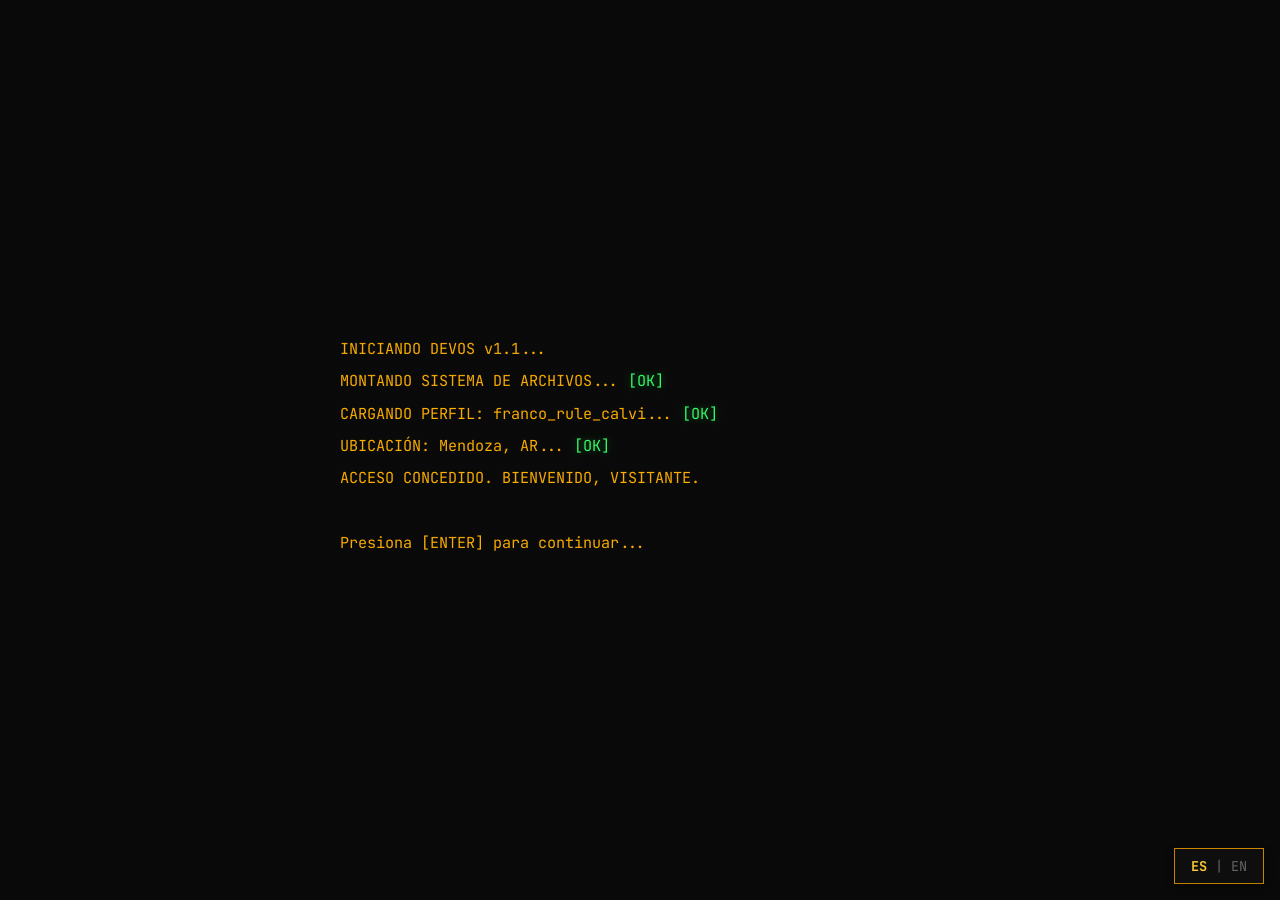
==== commit 260244e6: "Correcciones en estilo" ====
--- a/public/index.html
+++ b/public/index.html
@@ -4,7 +4,7 @@
     <meta charset="UTF-8">
     <meta name="viewport" content="width=device-width, initial-scale=1.0">
     <meta name="description" content="Desarrollador Backend especializado en Laravel, PHP y procesamiento de datos">
-    <title>franco@dev - Backend Developer | Laravel | Data Processing</title>
+    <title>franco@dev — Backend Developer | Laravel | Data Processing</title>
     <link rel="preconnect" href="https://fonts.googleapis.com">
     <link rel="preconnect" href="https://fonts.gstatic.com" crossorigin>
     <link href="https://fonts.googleapis.com/css2?family=JetBrains+Mono:wght@400;500;700&display=swap" rel="stylesheet">
@@ -21,7 +21,7 @@
     <!-- Boot Screen -->
     <div id="boot-screen" class="boot-screen">
         <div class="boot-content">
-            <div class="boot-line" data-i18n="boot.init">INICIANDO DEVOS v1.0...</div>
+            <div class="boot-line" data-i18n="boot.init">INICIANDO DEVOS v1.1...</div>
             <div class="boot-line"><span data-i18n="boot.mount">MONTANDO SISTEMA DE ARCHIVOS</span>... <span class="success">[OK]</span></div>
             <div class="boot-line"><span data-i18n="boot.loading">CARGANDO PERFIL</span>: franco_rule_calvi... <span class="success">[OK]</span></div>
             <div class="boot-line"><span data-i18n="boot.location">UBICACIÓN</span>: Mendoza, AR... <span class="success">[OK]</span></div>
@@ -474,7 +474,7 @@
         <!-- Footer -->
         <footer class="footer">
             <div class="footer-line">
-                <span class="dim">DEVOS v1.0 — Franco Rule Calvi — 2026</span>
+                <span class="dim">DEVOS v1.1 — Franco Rule Calvi — 2026</span>
             </div>
         </footer>
     </div>
--- a/public/styles.css
+++ b/public/styles.css
@@ -972,7 +972,7 @@
     }
 
     .neofetch-ascii {
-        font-size: 0.6rem;
+        font-size: 0.45rem;
     }
 }
 
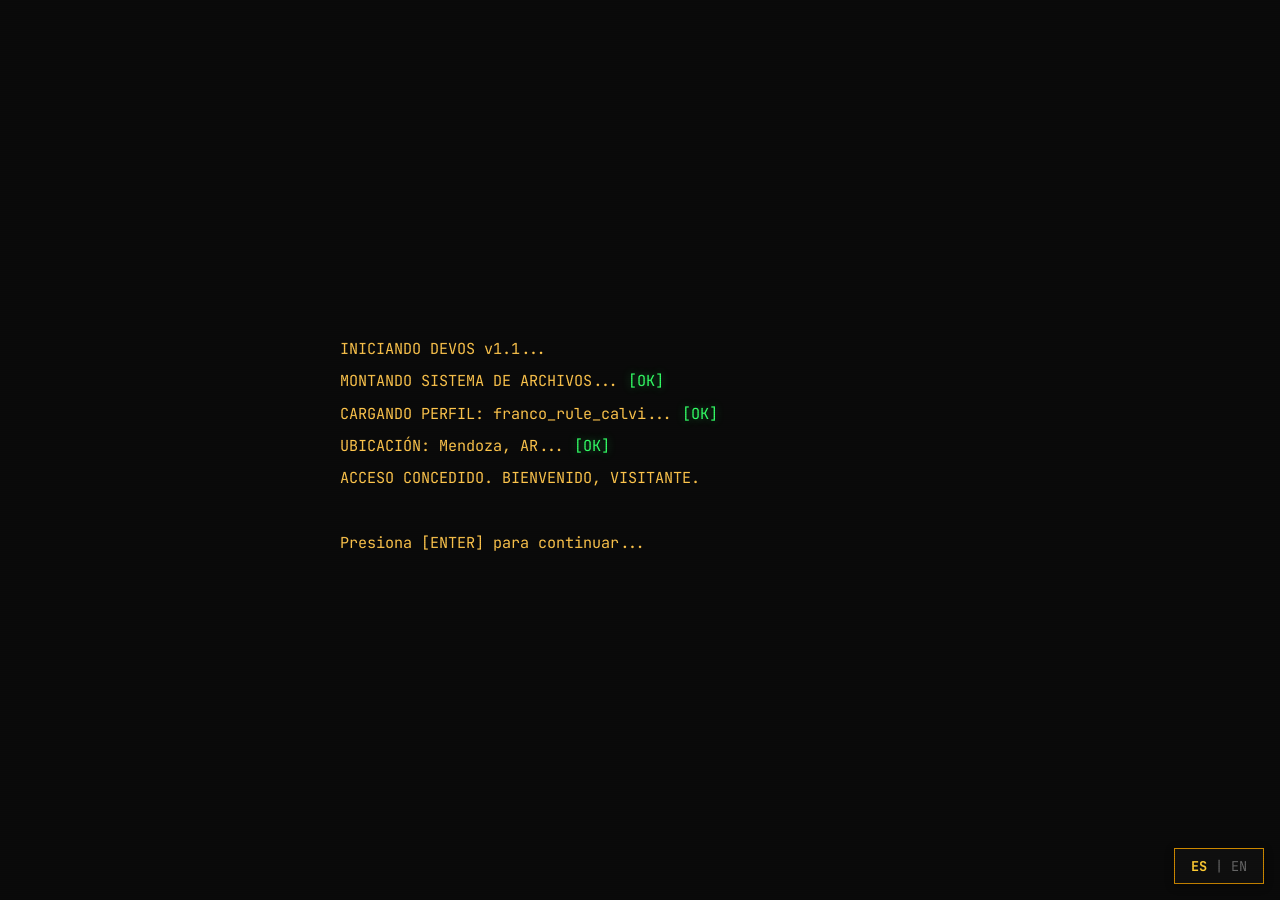
==== commit ed1217ac: "Cambios en header y footer" ====
--- a/public/index.html
+++ b/public/index.html
@@ -359,7 +359,7 @@
                 <noscript>
                     <div class="log-entry">
                         <span class="timestamp">[2023-Presente]</span>
-                        <span class="log-title"># ECOSÍNTESIS - Híbrido</span>
+                        <span class="log-title"># ECOSÍNTESIS - Desarrollador Backend (Híbrido)</span>
                         <div class="log-content">
                             <div>Diseño y desarrollo de sistema de reservas multipropósito</div>
                             <div>Pipeline CI/CD automatizado con Docker + Jenkins</div>
@@ -386,7 +386,7 @@
                 </noscript>
                 <div class="log-entry">
                     <span class="timestamp">[<span data-i18n-key="achievements.ecosintesis.period">2023-Presente</span>]</span>
-                    <span class="log-title"># <a class="contact-link" href="https://ecosintesis.com.ar" target="_blank">ECOSÍNTESIS</a> — <span data-i18n-key="achievements.ecosintesis.location">Híbrido</span></span>
+                    <span class="log-title"># <a class="contact-link" href="https://ecosintesis.com.ar" target="_blank">ECOSÍNTESIS</a> — <span data-i18n-key="achievements.ecosintesis.role">Desarrollador Backend</span> (<span data-i18n-key="achievements.ecosintesis.location">Híbrido</span>)</span>
                     <div class="log-content">
                         <div class="typewriter delay-1" data-i18n-key="achievements.ecosintesis.items.0"></div>
                         <div class="typewriter delay-2" data-i18n-key="achievements.ecosintesis.items.1"></div>
@@ -474,7 +474,7 @@
         <!-- Footer -->
         <footer class="footer">
             <div class="footer-line">
-                <span class="dim">DEVOS v1.1 — Franco Rule Calvi — 2026</span>
+                <span class="dim">frulecalvi — 2026</span>
             </div>
         </footer>
     </div>
--- a/public/styles.css
+++ b/public/styles.css
@@ -5,7 +5,7 @@
     --bg-tertiary: #1a1a1a;
     --bg-quaternary: #252525;
     
-    --text-amber: #ffb000;
+    --text-amber: #ffc64d;
     --text-amber-dim: #cc8800;
     --text-amber-bright: #ffcc33;
     --text-amber-glow: rgba(255, 176, 0, 0.4);
@@ -195,7 +195,7 @@
 /* ===== Hero Header with FRC ASCII ===== */
 .hero-header {
     margin-bottom: 3rem;
-    padding: 2rem 0;
+    padding: 0 0 2rem 0;
     border-bottom: 2px solid var(--border-subtle);
     position: relative;
 }
@@ -207,7 +207,7 @@
     left: 0;
     width: 100%;
     height: 2px;
-    background: linear-gradient(90deg, var(--text-cyan) 0%, var(--text-amber) 50%, transparent 100%);
+    background: linear-gradient(90deg, transparent 0%, var(--text-cyan) 33%, var(--text-amber) 66%, transparent 100%);
     opacity: 0.6;
 }
 
@@ -215,7 +215,7 @@
     font-size: 0.60rem;
     line-height: 1;
     color: var(--text-cyan);
-    margin-bottom: 2rem;
+    margin-bottom: 1.5rem;
     white-space: pre;
     overflow: hidden;
     opacity: 0;
@@ -223,12 +223,15 @@
     animation-delay: 0.3s;
     text-shadow: 0 0 10px var(--text-cyan-glow);
     letter-spacing: 0;
+    text-align: center;
+    margin-left: -0.8em;
 }
 
 .hero-content {
-    padding-left: 1rem;
-    border-left: 3px solid var(--text-amber-dim);
+    /*padding-left: 1rem;
+    border-left: 3px solid var(--text-amber-dim);*/
     transition: border-color var(--transition-medium);
+    text-align: center;
 }
 
 .hero-content:hover {
@@ -240,7 +243,8 @@
     font-weight: 700;
     font-size: 1.1rem;
     margin-bottom: 0.75rem;
-    display: flex;
+    /*display: flex;*/
+    display: none;
     align-items: center;
     gap: 0.5rem;
 }
@@ -730,6 +734,10 @@
     margin-bottom: 0.5rem;
 }
 
+.log-title .contact-link {
+    font-size: 1.05rem;
+}
+
 .log-entry .log-content {
     margin-top: 0.75rem;
     padding-left: 1.5ch;
@@ -786,6 +794,7 @@
     border-bottom: 1px dotted var(--text-amber-dim);
     transition: all var(--transition-fast);
     padding: 0.1rem 0;
+    font-size: inherit;
 }
 
 .contact-link:hover {
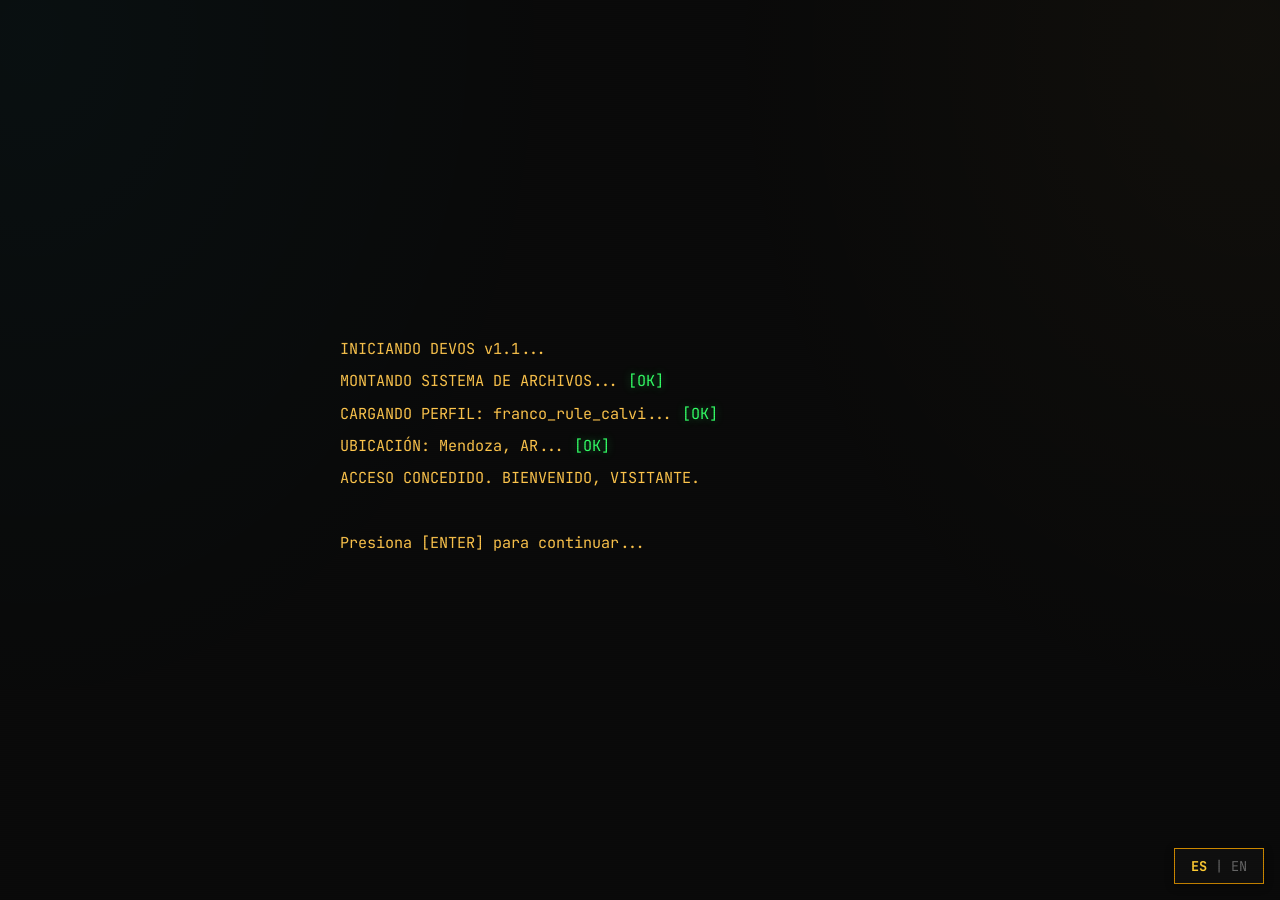
==== commit a8ae380b: "Agregados og y favicon" ====
--- a/public/index.html
+++ b/public/index.html
@@ -4,7 +4,24 @@
     <meta charset="UTF-8">
     <meta name="viewport" content="width=device-width, initial-scale=1.0">
     <meta name="description" content="Desarrollador Backend especializado en Laravel, PHP y procesamiento de datos">
+    
+    <!-- Open Graph / Facebook -->
+    <meta property="og:type" content="website">
+    <meta property="og:url" content="https://dev.frulecalvi.ar/">
+    <meta property="og:title" content="franco@dev — Backend Developer | Laravel | Data Processing">
+    <meta property="og:description" content="Desarrollador Backend especializado en Laravel, PHP y procesamiento de datos">
+    <meta property="og:image" content="https://dev.frulecalvi.ar/frc.png">
+    <meta property="og:image:type" content="image/png">
+    
+    <!-- Twitter -->
+    <meta property="twitter:card" content="summary_large_image">
+    <meta property="twitter:url" content="https://dev.frulecalvi.ar/">
+    <meta property="twitter:title" content="franco@dev — Backend Developer | Laravel | Data Processing">
+    <meta property="twitter:description" content="Desarrollador Backend especializado en Laravel, PHP y procesamiento de datos">
+    <meta property="twitter:image" content="https://dev.frulecalvi.ar/frc.png">
+    
     <title>franco@dev — Backend Developer | Laravel | Data Processing</title>
+    <link rel="icon" type="image/png" href="favicon.png">
     <link rel="preconnect" href="https://fonts.googleapis.com">
     <link rel="preconnect" href="https://fonts.gstatic.com" crossorigin>
     <link href="https://fonts.googleapis.com/css2?family=JetBrains+Mono:wght@400;500;700&display=swap" rel="stylesheet">
@@ -71,20 +88,24 @@
             </div>
             <div class="output">
                 <noscript>
-                    <span>La curiosidad es mi motor principal. No me conformo con 'que funcione' - quiero entender POR QUÉ funciona.</span>
-                    <span>Soy un firme creyente de que el compromiso y la empatía son los mejores aliados en el trabajo en equipo.</span>
-                    <span>En el código encuentro el equilibrio perfecto entre lógica, creatividad y utilidad.</span>
-                    <span>Ubicación: Mendoza, Argentina | Idiomas: Español (nativo) | English (upper-intermediate)</span>
-                    <span><a href="mailto:hola@frulecalvi.ar" class="contact-link">hola@frulecalvi.ar</a></span>
-                </noscript>
-                <div class="typewriter" data-i18n-key="about.curiosity"></div>
+                    <span>¡Hola! Soy desarrollador backend especializado en web, aunque últimamente he estado adentrándome también en el mundo de los datos.</span>
+                    <span>Me gusta mucho comprender lo que hago. No me conformo con "que funcione": quiero entender POR QUÉ funciona.</span>
+                    <span>Soy un convencido de que el compromiso y la empatía son los mejores aliados en el trabajo en equipo. Pienso que programar no es sólo escribir código, sino que más bien se trata de resolver problemas reales de forma elegante y mantenible.</span>
+                    <span>En el código encuentro el equilibrio perfecto entre lógica, creatividad y utilidad. Cada proyecto es una oportunidad de desafiarme y crecer en cada uno de esos aspectos.</span>
+                    <span>Además de programar, dedico parte de mi vida a la música y me genera mucho interés la ciencia en general y la astronomía en particular.</span>
+                    <span>Soy hablante nativo de español y tengo buena comprensión del inglés.</span>
+                </noscript>
+                <div class="typewriter" data-i18n-key="about.intro"></div>
                 <div class="typewriter-spacer delay-1"></div>
-                <div class="typewriter delay-1" data-i18n-key="about.teamwork"></div>
+                <div class="typewriter delay-1" data-i18n-key="about.curiosity"></div>
                 <div class="typewriter-spacer delay-2"></div>
-                <div class="typewriter delay-2" data-i18n-key="about.balance"></div>
+                <div class="typewriter delay-2" data-i18n-key="about.teamwork"></div>
                 <div class="typewriter-spacer delay-3"></div>
-                <div class="typewriter delay-3" data-i18n-key="about.locationFull" data-prefix-i18n="about.locationLabel"></div>
-                <div class="typewriter delay-3" data-i18n-key="about.languagesFull" data-prefix-i18n="about.languagesLabel"></div>
+                <div class="typewriter delay-3" data-i18n-key="about.balance"></div>
+                <div class="typewriter-spacer delay-3"></div>
+                <div class="typewriter delay-3" data-i18n-key="about.interests"></div>
+                <div class="typewriter-spacer delay-3"></div>
+                <div class="typewriter delay-3" data-i18n-key="about.languagesSimple"></div>
             </div>
         </section>
 
@@ -99,7 +120,7 @@
                 <noscript>
                     <div class="formation-block">
                         <h3>CAMINO AUTODIDACTA</h3>
-                        <div>Inicié en 2005, a los 13 años, con un CD del viejo SuSE Linux que llegó a casa.</div>
+                        <div>Inicié en 2005, a los 13 años, con un CD del viejo SuSE Linux que llegó a mi casa a través de mi padre.</div>
                         <div>Aprendí leyendo manpages con conexión dial-up. Durante mi adolescencia mantuve un blog sobre Linux y participé en foros e intercambios con la comunidad de blogueros de Linux en español.</div>
                         <div>Mi paso por la Escuela de Comercio Martín Zapata (UNCuyo) me introdujo al mundo de la web y el desarrollo de aplicaciones, consolidando mi camino en la programación.</div>
                     </div>
--- a/public/styles.css
+++ b/public/styles.css
@@ -58,6 +58,21 @@
     opacity: 0.6;
 }
 
+/* ===== Corner Glows ===== */
+body::after {
+    content: "";
+    position: fixed;
+    top: 0;
+    left: 0;
+    width: 100%;
+    height: 100%;
+    background: 
+        radial-gradient(ellipse 60% 110% at 30px 40px, rgba(0, 212, 255, 0.03) 0%, transparent 70%),
+        radial-gradient(ellipse 60% 110% at calc(100% - 30px) 40px, rgba(255, 198, 77, 0.03) 0%, transparent 70%);
+    pointer-events: none;
+    z-index: 9997;
+}
+
 /* ===== CRT Flicker Animation ===== */
 @keyframes crtFlicker {
     0% { opacity: 0.97; }
@@ -225,6 +240,7 @@
     letter-spacing: 0;
     text-align: center;
     margin-left: -0.8em;
+    margin-top: 1.3em;
 }
 
 .hero-content {
@@ -417,7 +433,7 @@
 /* ===== Output ===== */
 .output {
     padding-left: 0;
-    margin-left: 0.5rem;
+    /* margin-left: 0.5rem; */
 }
 
 .js-enabled noscript {
